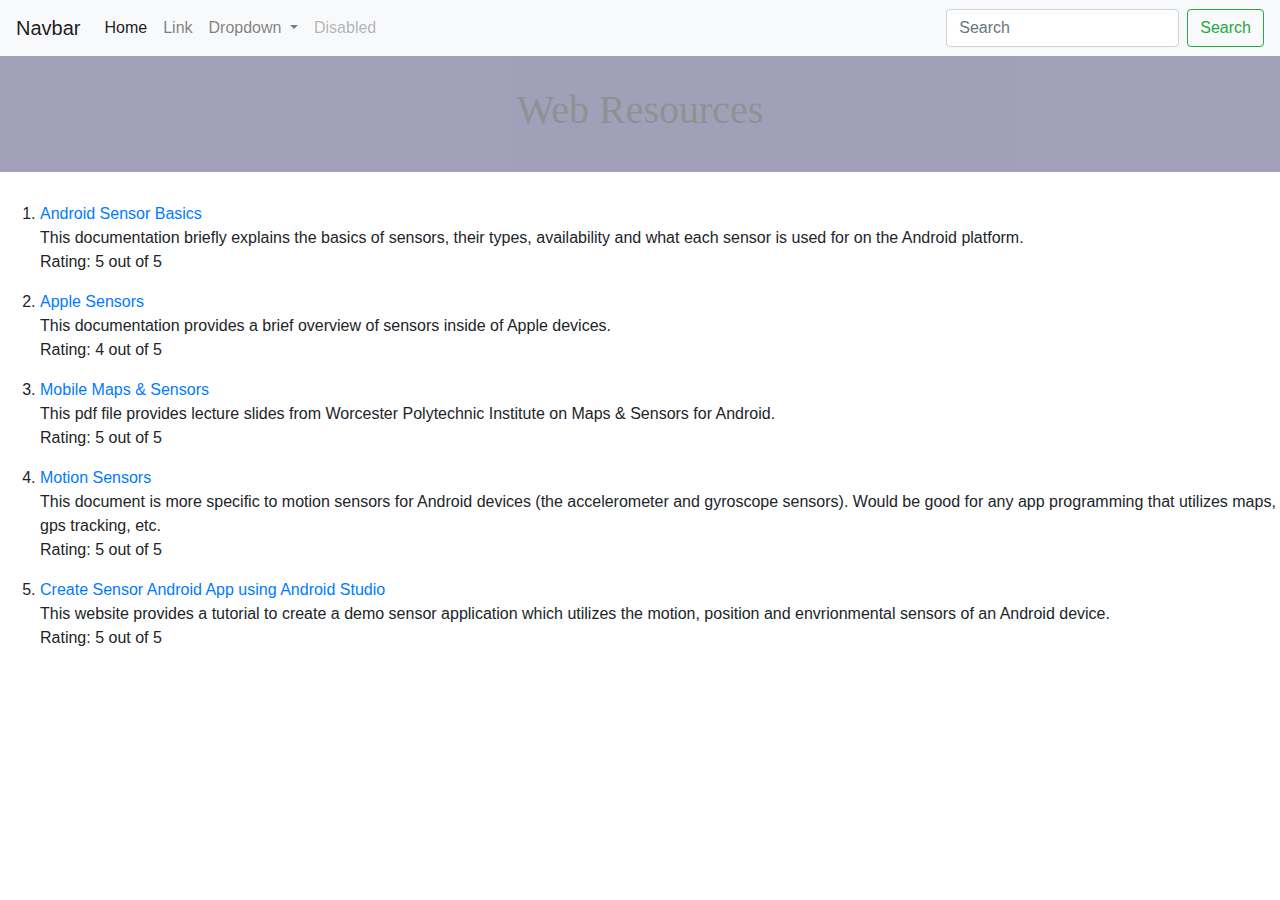
==== pages/resources.html @ 989d4e59 "added 2 more URLs" ====
<html>
    <head>
        <title>Device Resources</title>
        <script src="../js/jquery.min.js"></script>
        <meta http-equiv="Content-Type" content="text/html;charset=utf-8">
        <link href=".../css/style.css" rel="stylesheet" type="text/css">
        <meta name="description" content="">
        <meta name="keywords" content="">
        <meta name="author" content="">
        <meta name="viewport" content="width=device-width, initial-scale=1">
        <link rel="stylesheet" type="text/css" href="../css/style.css"/>
        <link rel="stylesheet" type="text/css" href="../css/bootstrap.min.css"/>
    </head>
<!-- this is just temp -->
<nav class="navbar navbar-expand-lg navbar-light bg-light">
    <a class="navbar-brand" href="#">Navbar</a>
    <button class="navbar-toggler" type="button" data-toggle="collapse" data-target="#navbarSupportedContent" aria-controls="navbarSupportedContent" aria-expanded="false" aria-label="Toggle navigation">
      <span class="navbar-toggler-icon"></span>
    </button>
    <div class="collapse navbar-collapse" id="navbarSupportedContent">
      <ul class="navbar-nav mr-auto">
        <li class="nav-item active">
          <a class="nav-link" href="../index.html">Home <span class="sr-only">(current)</span></a>
        </li>
        <li class="nav-item">
          <a class="nav-link" href="#">Link</a>
        </li>
        <li class="nav-item dropdown">
          <a class="nav-link dropdown-toggle" href="#" id="navbarDropdown" role="button" data-toggle="dropdown" aria-haspopup="true" aria-expanded="false">
            Dropdown
          </a>
          <div class="dropdown-menu" aria-labelledby="navbarDropdown">
            <a class="dropdown-item" href="#">Action</a>
            <a class="dropdown-item" href="#">Another action</a>
            <div class="dropdown-divider"></div>
            <a class="dropdown-item" href="#">Something else here</a>
          </div>
        </li>
        <li class="nav-item">
          <a class="nav-link disabled" href="#" tabindex="-1" aria-disabled="true">Disabled</a>
        </li>
      </ul>
      <form class="form-inline my-2 my-lg-0">
        <input class="form-control mr-sm-2" type="search" placeholder="Search" aria-label="Search">
        <button class="btn btn-outline-success my-2 my-sm-0" type="submit">Search</button>
      </form>
    </div>
  </nav>
<!-- this is just temp -->

    <body>
        <div class="text-center">
            <h1 class="cursive">Web Resources</h1>
            </div>
            <ol>

                <li>
                <p id="a">
                <a href="https://google-developer-training.github.io/android-developer-advanced-course-concepts/unit-1-expand-the-user-experience/lesson-3-sensors/3-1-c-sensor-basics/3-1-c-sensor-basics.html">Android Sensor Basics</a><br>
                This documentation briefly explains the basics of sensors, their types, availability and what each sensor is used for on the Android platform.<br>
                Rating: 5 out of 5
                
                </p>
                </li>
                
                <li>
                <p id="b">
                <a href="https://developer.apple.com/documentation/coremotion">Apple Sensors</a><br>
                This documentation provides a brief overview of sensors inside of Apple devices.<br>
                Rating: 4 out of 5
                
                </p>
                
                </li>
                
                <li>
                <p id="c">
                <a href="http://web.cs.wpi.edu/~emmanuel/courses/cs4518/C17/slides/lecture11.pdf">Mobile Maps & Sensors</a><br>
                This pdf file provides lecture slides from Worcester Polytechnic Institute on Maps & Sensors for Android.<br>
                Rating: 5 out of 5
                </p>
                </li>

                <li>
                    <p id="d">
                    <a href="https://developer.android.com/guide/topics/sensors/sensors_motion">Motion Sensors</a><br>
                    This document is more specific to motion sensors for Android devices (the accelerometer and gyroscope sensors).  Would be good for any app programming that utilizes maps, gps tracking, etc.<br>
                    Rating: 5 out of 5
                </p>
                    </li>

                    <li>
                        <p id="e">
                        <a href="https://www.c-sharpcorner.com/article/create-sensor-android-app-using-android-studio2/">Create Sensor Android App using Android Studio</a><br>
                        This website provides a tutorial to create a demo sensor application which utilizes the motion, position and envrionmental sensors of an Android device.<br>
                        Rating: 5 out of 5
                        </p>
                        </li>
                
                </ol>
    </body>
</html>
---- css/style.css ----
.img-rounded {
    border-radius:10px;
    display: block;
    margin-left: auto;
    margin-right: auto;
    width: 50%;
    object-fit: cover;
    padding-bottom: 20px,
}

.cursive {
    font-family: cursive;
}

.row {
    columns: 300px 2;
    padding-bottom: 20px;
    padding-top: 20px;
    font-family: 'Trebuchet MS', 'Lucida Sans Unicode', 'Lucida Grande', 'Lucida Sans', Arial, sans-serif
}

.text-break {
    padding-bottom: 20px;
    padding-top: 20px;
    font-family: 'Trebuchet MS', 'Lucida Sans Unicode', 'Lucida Grande', 'Lucida Sans', Arial, sans-serif
}

.container {
    padding-right:15px;
    padding-left:15px;
    margin-right:auto;
    margin-left:auto
}

h1 {
    font-family: 'Segoe UI', Tahoma, Geneva, Verdana, sans-serif;
}

.text-center {
    padding-top:30px;
    padding-bottom:30px;
    margin-bottom:30px;
    opacity: 0.5;
    text-align: center;
    color:inherit;
    background-color:rgb(70, 67, 116)
}
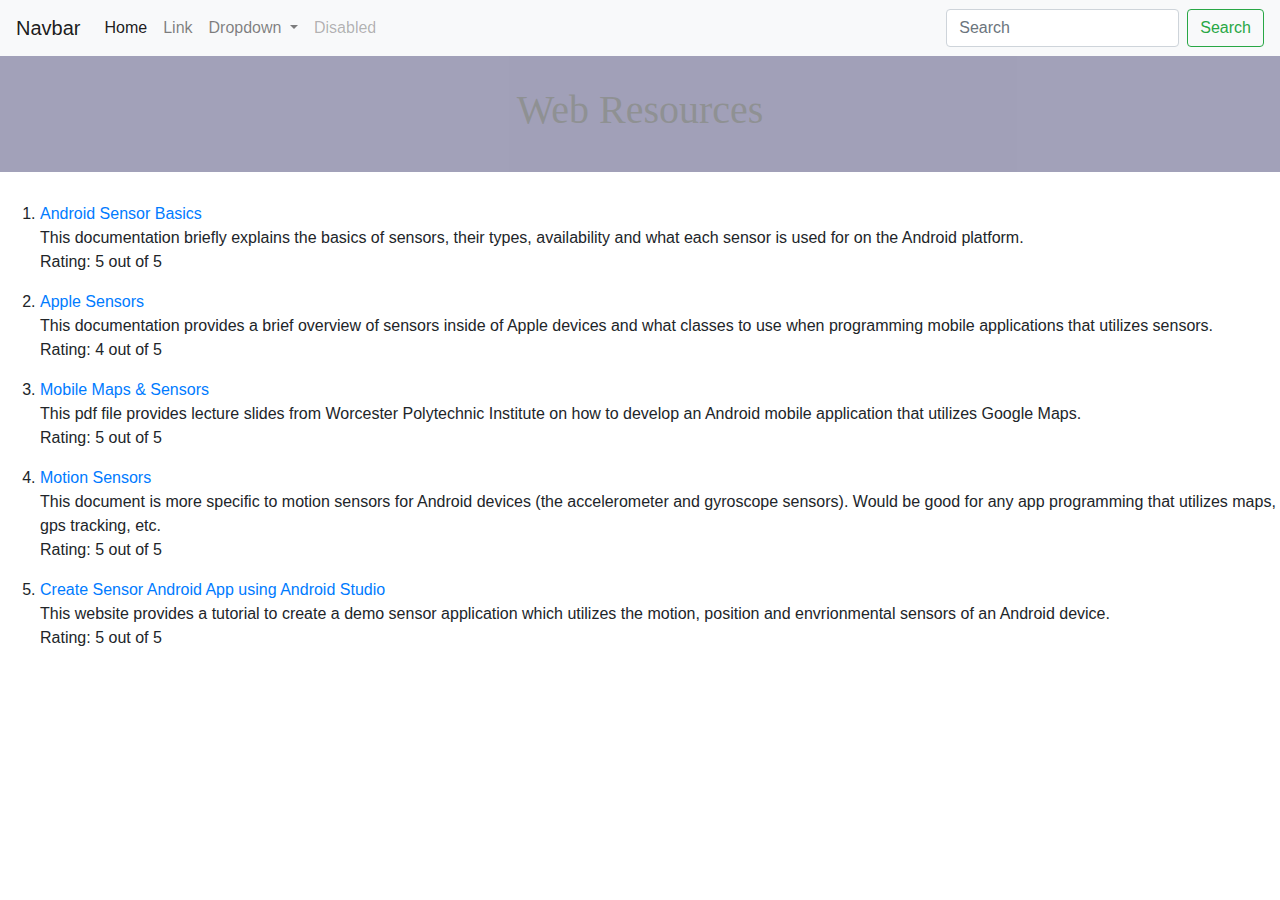
==== commit 2ea24a38: "added additional text to resources page" ====
--- a/pages/resources.html
+++ b/pages/resources.html
@@ -66,7 +66,7 @@
                 <li>
                 <p id="b">
                 <a href="https://developer.apple.com/documentation/coremotion">Apple Sensors</a><br>
-                This documentation provides a brief overview of sensors inside of Apple devices.<br>
+                This documentation provides a brief overview of sensors inside of Apple devices and what classes to use when programming mobile applications that utilizes sensors.<br>
                 Rating: 4 out of 5
                 
                 </p>
@@ -76,7 +76,7 @@
                 <li>
                 <p id="c">
                 <a href="http://web.cs.wpi.edu/~emmanuel/courses/cs4518/C17/slides/lecture11.pdf">Mobile Maps & Sensors</a><br>
-                This pdf file provides lecture slides from Worcester Polytechnic Institute on Maps & Sensors for Android.<br>
+                This pdf file provides lecture slides from Worcester Polytechnic Institute on how to develop an Android mobile application that utilizes Google Maps.<br>
                 Rating: 5 out of 5
                 </p>
                 </li>
